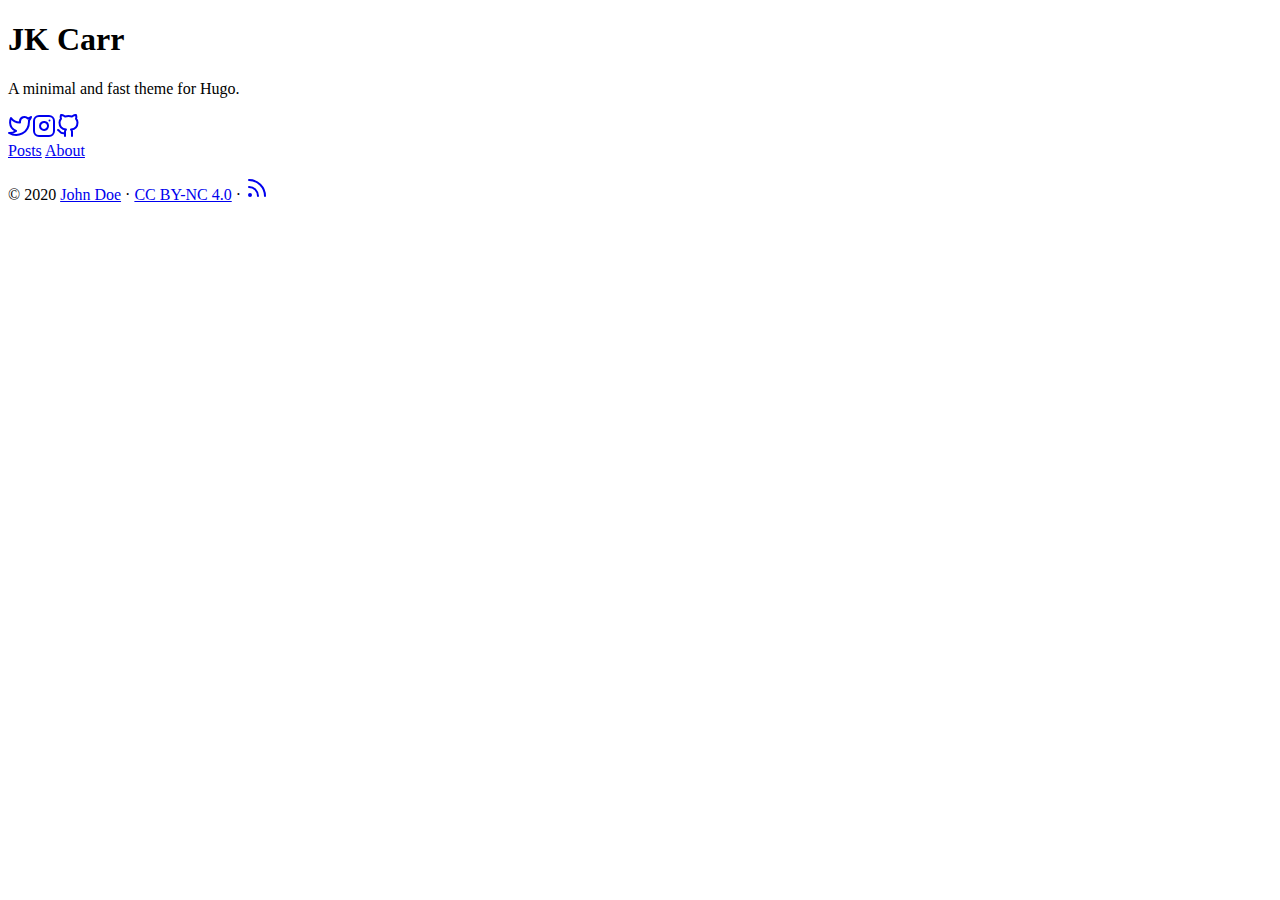
==== public/index.html @ 7ec4ad6d "initial commit" ====
<!DOCTYPE html>
<html lang="en-us">

<head>
	<meta name="generator" content="Hugo 0.74.3" />
	<meta charset="UTF-8">
	<meta name="viewport" content="width=device-width, initial-scale=1.0">
	<meta http-equiv="X-UA-Compatible" content="ie=edge">
	<meta name="theme-color" content="#494f5c">
	<meta name="msapplication-TileColor" content="#494f5c">
<meta itemprop="name" content="JK Carr">
<meta itemprop="description" content="">
<meta property="og:title" content="JK Carr" />
<meta property="og:description" content="" />
<meta property="og:type" content="website" />
<meta property="og:url" content="https://example.com/" />

<meta name="twitter:card" content="summary"/>
<meta name="twitter:title" content="JK Carr"/>
<meta name="twitter:description" content=""/>

	<link rel="apple-touch-icon" sizes="180x180" href="/apple-touch-icon.png">
	<link rel="icon" type="image/png" sizes="32x32" href="/favicon-32x32.png">
	<link rel="icon" type="image/png" sizes="16x16" href="/favicon-16x16.png">
	<link rel="manifest" href="/site.webmanifest">
	<link rel="mask-icon" href="/safari-pinned-tab.svg" color="">
	<link rel="shortcut icon" href="/favicon.ico">

	<title>JK Carr</title>
	<link rel="alternate" type="application/rss+xml" href="https://example.com/index.xml" title="JK Carr" />
	<link rel="stylesheet" href="https://example.com/css/style.min.eac77496566fd7d5768fd650ddb0b2b181ca6a2d7c5fdd6fe6b8ba4bf47e566f.css" integrity="sha256-6sd0llZv19V2j9ZQ3bCysYHKai18X91v5ri6S/R+Vm8=" crossorigin="anonymous">
	
</head>

<body id="page">
	
	<div id="spotlight" class="animated fadeIn">
		<div id="home-center">
			<h1 id="home-title">JK Carr</h1>
			<p id="home-subtitle">A minimal and fast theme for Hugo.</p>
			<div id="home-social">
				<a href="https://twitter.com/" target="_blank" rel="noopener me" title="Twitter"><svg xmlns="http://www.w3.org/2000/svg" class="feather" width="24" height="24" viewBox="0 0 24 24" fill="none" stroke="currentColor" stroke-width="2" stroke-linecap="round" stroke-linejoin="round"><path d="M23 3a10.9 10.9 0 0 1-3.14 1.53 4.48 4.48 0 0 0-7.86 3v1A10.66 10.66 0 0 1 3 4s-4 9 5 13a11.64 11.64 0 0 1-7 2c9 5 20 0 20-11.5a4.5 4.5 0 0 0-.08-.83A7.72 7.72 0 0 0 23 3z"></path></svg></a><a href="https://instagram.com/" target="_blank" rel="noopener me" title="Instagram"><svg xmlns="http://www.w3.org/2000/svg" class="feather" width="24" height="24" viewBox="0 0 24 24" fill="none" stroke="currentColor" stroke-width="2" stroke-linecap="round" stroke-linejoin="round"><rect x="2" y="2" width="20" height="20" rx="5" ry="5"></rect><path d="M16 11.37A4 4 0 1 1 12.63 8 4 4 0 0 1 16 11.37z"></path><line x1="17.5" y1="6.5" x2="17.5" y2="6.5"></line></svg></a><a href="https://github.com/" target="_blank" rel="noopener me" title="Github"><svg xmlns="http://www.w3.org/2000/svg" class="feather" width="24" height="24" viewBox="0 0 24 24" fill="none" stroke="currentColor" stroke-width="2" stroke-linecap="round" stroke-linejoin="round"><path d="M9 19c-5 1.5-5-2.5-7-3m14 6v-3.87a3.37 3.37 0 0 0-.94-2.61c3.14-.35 6.44-1.54 6.44-7A5.44 5.44 0 0 0 20 4.77 5.07 5.07 0 0 0 19.91 1S18.73.65 16 2.48a13.38 13.38 0 0 0-7 0C6.27.65 5.09 1 5.09 1A5.07 5.07 0 0 0 5 4.77a5.44 5.44 0 0 0-1.5 3.78c0 5.42 3.3 6.61 6.44 7A3.37 3.37 0 0 0 9 18.13V22"></path></svg></a>
			</div>
			<nav id="home-nav" class="site-nav">
				
				<a href="https://example.com/posts/">Posts</a>
				<a href="https://example.com/about-hugo/">About</a>

			</nav>
		</div>
		<div id="home-footer">
			<p>
				&copy; 2020 <a href="https://example.com">John Doe</a> &#183; <a href="https://creativecommons.org/licenses/by-nc/4.0/" target="_blank" rel="noopener">CC BY-NC 4.0</a> &#183; <a href="https://example.com/posts/index.xml" target="_blank" title="rss"><svg xmlns="http://www.w3.org/2000/svg" width="24" height="24" viewBox="0 0 24 24" fill="none" stroke="currentColor" stroke-width="2" stroke-linecap="round" stroke-linejoin="round" class="feather feather-rss"><path d="M4 11a9 9 0 0 1 9 9"></path><path d="M4 4a16 16 0 0 1 16 16"></path><circle cx="5" cy="19" r="1"></circle></svg></a>
			</p>
		</div>
	</div>


	<script src="https://example.com/js/bundle.min.4a9a0ac3d2217822c7865b4161e6c2a71de1d70492264337755427898dd718f6.js" integrity="sha256-SpoKw9IheCLHhltBYebCpx3h1wSSJkM3dVQniY3XGPY=" crossorigin="anonymous"></script>
	

</body>

</html>
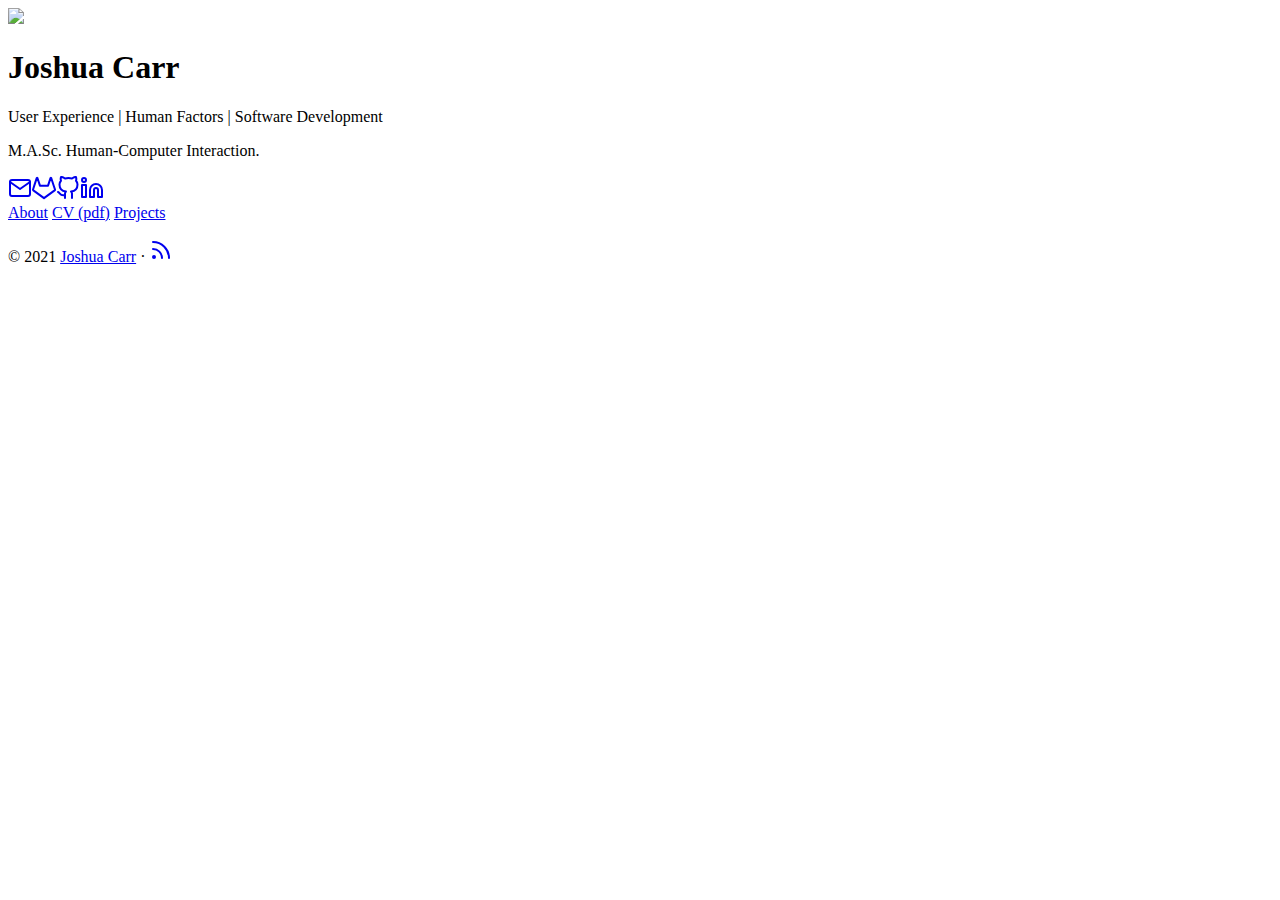
==== commit cdde142d: "changed base url" ====
--- a/public/index.html
+++ b/public/index.html
@@ -2,21 +2,21 @@
 <html lang="en-us">
 
 <head>
-	<meta name="generator" content="Hugo 0.74.3" />
+	<meta name="generator" content="Hugo 0.80.0" />
 	<meta charset="UTF-8">
 	<meta name="viewport" content="width=device-width, initial-scale=1.0">
 	<meta http-equiv="X-UA-Compatible" content="ie=edge">
 	<meta name="theme-color" content="#494f5c">
 	<meta name="msapplication-TileColor" content="#494f5c">
-<meta itemprop="name" content="JK Carr">
+<meta itemprop="name" content="Joshua Carr">
 <meta itemprop="description" content="">
-<meta property="og:title" content="JK Carr" />
+<meta property="og:title" content="Joshua Carr" />
 <meta property="og:description" content="" />
 <meta property="og:type" content="website" />
-<meta property="og:url" content="https://example.com/" />
-
+<meta property="og:url" content="https://sad-mayer-cab9a0.netlify.app/" />
+<meta property="og:updated_time" content="2020-02-01T00:00:00+00:00" />
 <meta name="twitter:card" content="summary"/>
-<meta name="twitter:title" content="JK Carr"/>
+<meta name="twitter:title" content="Joshua Carr"/>
 <meta name="twitter:description" content=""/>
 
 	<link rel="apple-touch-icon" sizes="180x180" href="/apple-touch-icon.png">
@@ -26,9 +26,9 @@
 	<link rel="mask-icon" href="/safari-pinned-tab.svg" color="">
 	<link rel="shortcut icon" href="/favicon.ico">
 
-	<title>JK Carr</title>
-	<link rel="alternate" type="application/rss+xml" href="https://example.com/index.xml" title="JK Carr" />
-	<link rel="stylesheet" href="https://example.com/css/style.min.eac77496566fd7d5768fd650ddb0b2b181ca6a2d7c5fdd6fe6b8ba4bf47e566f.css" integrity="sha256-6sd0llZv19V2j9ZQ3bCysYHKai18X91v5ri6S/R+Vm8=" crossorigin="anonymous">
+	<title>Joshua Carr</title>
+	<link rel="alternate" type="application/rss+xml" href="https://sad-mayer-cab9a0.netlify.app/index.xml" title="Joshua Carr" />
+	<link rel="stylesheet" href="https://sad-mayer-cab9a0.netlify.app/css/style.min.111c54ead4a2431318570db80a49080b9f1068f155c1a0ef8c10f1ffe1d485b5.css" integrity="sha256-ERxU6tSiQxMYVw24CkkIC58QaPFVwaDvjBDx/+HUhbU=" crossorigin="anonymous">
 	
 </head>
 
@@ -36,27 +36,31 @@
 	
 	<div id="spotlight" class="animated fadeIn">
 		<div id="home-center">
-			<h1 id="home-title">JK Carr</h1>
-			<p id="home-subtitle">A minimal and fast theme for Hugo.</p>
+      <img id="home-photo" src="./img/profile_pic2.jpeg"/>
+
+			<h1 id="home-title">Joshua Carr</h1>
+      <p id="home-subtitle">User Experience | Human Factors | Software Development</p>
+      <p id="home-subtitle">M.A.Sc. Human-Computer Interaction.</p>
 			<div id="home-social">
-				<a href="https://twitter.com/" target="_blank" rel="noopener me" title="Twitter"><svg xmlns="http://www.w3.org/2000/svg" class="feather" width="24" height="24" viewBox="0 0 24 24" fill="none" stroke="currentColor" stroke-width="2" stroke-linecap="round" stroke-linejoin="round"><path d="M23 3a10.9 10.9 0 0 1-3.14 1.53 4.48 4.48 0 0 0-7.86 3v1A10.66 10.66 0 0 1 3 4s-4 9 5 13a11.64 11.64 0 0 1-7 2c9 5 20 0 20-11.5a4.5 4.5 0 0 0-.08-.83A7.72 7.72 0 0 0 23 3z"></path></svg></a><a href="https://instagram.com/" target="_blank" rel="noopener me" title="Instagram"><svg xmlns="http://www.w3.org/2000/svg" class="feather" width="24" height="24" viewBox="0 0 24 24" fill="none" stroke="currentColor" stroke-width="2" stroke-linecap="round" stroke-linejoin="round"><rect x="2" y="2" width="20" height="20" rx="5" ry="5"></rect><path d="M16 11.37A4 4 0 1 1 12.63 8 4 4 0 0 1 16 11.37z"></path><line x1="17.5" y1="6.5" x2="17.5" y2="6.5"></line></svg></a><a href="https://github.com/" target="_blank" rel="noopener me" title="Github"><svg xmlns="http://www.w3.org/2000/svg" class="feather" width="24" height="24" viewBox="0 0 24 24" fill="none" stroke="currentColor" stroke-width="2" stroke-linecap="round" stroke-linejoin="round"><path d="M9 19c-5 1.5-5-2.5-7-3m14 6v-3.87a3.37 3.37 0 0 0-.94-2.61c3.14-.35 6.44-1.54 6.44-7A5.44 5.44 0 0 0 20 4.77 5.07 5.07 0 0 0 19.91 1S18.73.65 16 2.48a13.38 13.38 0 0 0-7 0C6.27.65 5.09 1 5.09 1A5.07 5.07 0 0 0 5 4.77a5.44 5.44 0 0 0-1.5 3.78c0 5.42 3.3 6.61 6.44 7A3.37 3.37 0 0 0 9 18.13V22"></path></svg></a>
+				<a href="mailto:joshcarr@cmail.carleton.ca" target="_blank" rel="noopener me" title="Email"><svg xmlns="http://www.w3.org/2000/svg" class="feather" width="24" height="24" viewBox="0 0 24 24" fill="none" stroke="currentColor" stroke-width="2" stroke-linecap="round" stroke-linejoin="round"><path d="M4 4h16c1.1 0 2 .9 2 2v12c0 1.1-.9 2-2 2H4c-1.1 0-2-.9-2-2V6c0-1.1.9-2 2-2z"></path><polyline points="22,6 12,13 2,6"></polyline></svg></a><a href="https://gitlab.com/jcarr132" target="_blank" rel="noopener me" title="Gitlab"><svg xmlns="http://www.w3.org/2000/svg" class="feather" width="24" height="24" viewBox="0 0 24 24" fill="none" stroke="currentColor" stroke-width="2" stroke-linecap="round" stroke-linejoin="round"><path d="M22.65 14.39L12 22.13 1.35 14.39a.84.84 0 0 1-.3-.94l1.22-3.78 2.44-7.51A.42.42 0 0 1 4.82 2a.43.43 0 0 1 .58 0 .42.42 0 0 1 .11.18l2.44 7.49h8.1l2.44-7.51A.42.42 0 0 1 18.6 2a.43.43 0 0 1 .58 0 .42.42 0 0 1 .11.18l2.44 7.51L23 13.45a.84.84 0 0 1-.35.94z"></path></svg></a><a href="https://github.com/jcarr132" target="_blank" rel="noopener me" title="Github"><svg xmlns="http://www.w3.org/2000/svg" class="feather" width="24" height="24" viewBox="0 0 24 24" fill="none" stroke="currentColor" stroke-width="2" stroke-linecap="round" stroke-linejoin="round"><path d="M9 19c-5 1.5-5-2.5-7-3m14 6v-3.87a3.37 3.37 0 0 0-.94-2.61c3.14-.35 6.44-1.54 6.44-7A5.44 5.44 0 0 0 20 4.77 5.07 5.07 0 0 0 19.91 1S18.73.65 16 2.48a13.38 13.38 0 0 0-7 0C6.27.65 5.09 1 5.09 1A5.07 5.07 0 0 0 5 4.77a5.44 5.44 0 0 0-1.5 3.78c0 5.42 3.3 6.61 6.44 7A3.37 3.37 0 0 0 9 18.13V22"></path></svg></a><a href="https://www.linkedin.com/in/jk-carr/" target="_blank" rel="noopener me" title="Linkedin"><svg xmlns="http://www.w3.org/2000/svg" class="feather" width="24" height="24" viewBox="0 0 24 24" fill="none" stroke="currentColor" stroke-width="2" stroke-linecap="round" stroke-linejoin="round"><path d="M16 8a6 6 0 0 1 6 6v7h-4v-7a2 2 0 0 0-2-2 2 2 0 0 0-2 2v7h-4v-7a6 6 0 0 1 6-6z"></path><rect x="2" y="9" width="4" height="12"></rect><circle cx="4" cy="4" r="2"></circle></svg></a>
 			</div>
 			<nav id="home-nav" class="site-nav">
 				
-				<a href="https://example.com/posts/">Posts</a>
-				<a href="https://example.com/about-hugo/">About</a>
+				<a href="https://sad-mayer-cab9a0.netlify.app/about/">About</a>
+				<a href="https://sad-mayer-cab9a0.netlify.app/docs/jcarr_cv.pdf">CV (pdf)</a>
+				<a href="https://sad-mayer-cab9a0.netlify.app/projects/">Projects</a>
 
 			</nav>
 		</div>
 		<div id="home-footer">
 			<p>
-				&copy; 2020 <a href="https://example.com">John Doe</a> &#183; <a href="https://creativecommons.org/licenses/by-nc/4.0/" target="_blank" rel="noopener">CC BY-NC 4.0</a> &#183; <a href="https://example.com/posts/index.xml" target="_blank" title="rss"><svg xmlns="http://www.w3.org/2000/svg" width="24" height="24" viewBox="0 0 24 24" fill="none" stroke="currentColor" stroke-width="2" stroke-linecap="round" stroke-linejoin="round" class="feather feather-rss"><path d="M4 11a9 9 0 0 1 9 9"></path><path d="M4 4a16 16 0 0 1 16 16"></path><circle cx="5" cy="19" r="1"></circle></svg></a>
+				&copy; 2021 <a href="https://sad-mayer-cab9a0.netlify.app">Joshua Carr</a> &#183; <a href="https://sad-mayer-cab9a0.netlify.app/posts/index.xml" target="_blank" title="rss"><svg xmlns="http://www.w3.org/2000/svg" width="24" height="24" viewBox="0 0 24 24" fill="none" stroke="currentColor" stroke-width="2" stroke-linecap="round" stroke-linejoin="round" class="feather feather-rss"><path d="M4 11a9 9 0 0 1 9 9"></path><path d="M4 4a16 16 0 0 1 16 16"></path><circle cx="5" cy="19" r="1"></circle></svg></a>
 			</p>
 		</div>
 	</div>
 
 
-	<script src="https://example.com/js/bundle.min.4a9a0ac3d2217822c7865b4161e6c2a71de1d70492264337755427898dd718f6.js" integrity="sha256-SpoKw9IheCLHhltBYebCpx3h1wSSJkM3dVQniY3XGPY=" crossorigin="anonymous"></script>
+	<script src="https://sad-mayer-cab9a0.netlify.app/js/bundle.min.4a9a0ac3d2217822c7865b4161e6c2a71de1d70492264337755427898dd718f6.js" integrity="sha256-SpoKw9IheCLHhltBYebCpx3h1wSSJkM3dVQniY3XGPY=" crossorigin="anonymous"></script>
 	
 
 </body>
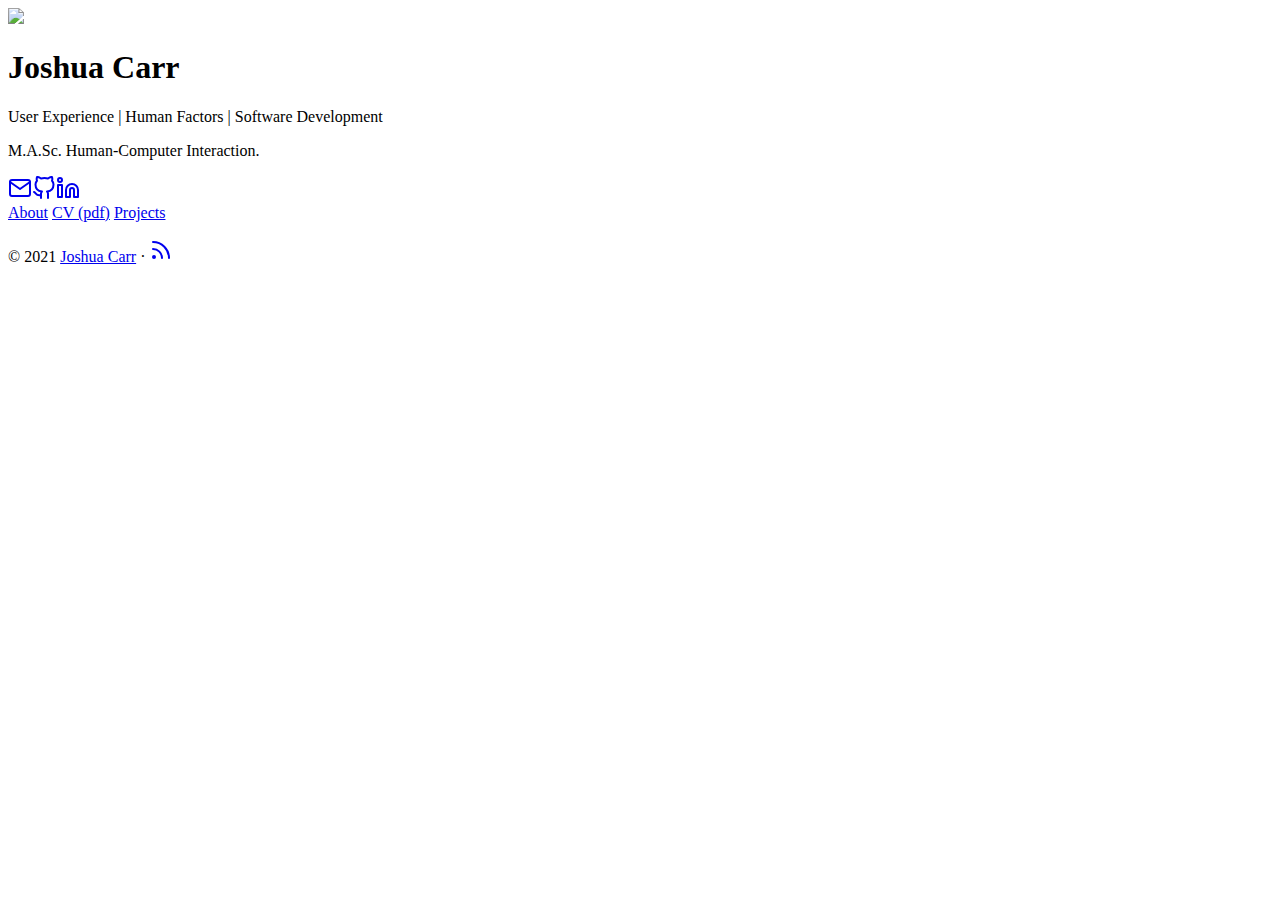
==== commit 5ce5ab80: "working on favicon" ====
--- a/public/index.html
+++ b/public/index.html
@@ -13,7 +13,7 @@
 <meta property="og:title" content="Joshua Carr" />
 <meta property="og:description" content="" />
 <meta property="og:type" content="website" />
-<meta property="og:url" content="https://sad-mayer-cab9a0.netlify.app/" />
+<meta property="og:url" content="https://jcarr.xyz/" />
 <meta property="og:updated_time" content="2020-02-01T00:00:00+00:00" />
 <meta name="twitter:card" content="summary"/>
 <meta name="twitter:title" content="Joshua Carr"/>
@@ -27,8 +27,8 @@
 	<link rel="shortcut icon" href="/favicon.ico">
 
 	<title>Joshua Carr</title>
-	<link rel="alternate" type="application/rss+xml" href="https://sad-mayer-cab9a0.netlify.app/index.xml" title="Joshua Carr" />
-	<link rel="stylesheet" href="https://sad-mayer-cab9a0.netlify.app/css/style.min.111c54ead4a2431318570db80a49080b9f1068f155c1a0ef8c10f1ffe1d485b5.css" integrity="sha256-ERxU6tSiQxMYVw24CkkIC58QaPFVwaDvjBDx/+HUhbU=" crossorigin="anonymous">
+	<link rel="alternate" type="application/rss+xml" href="https://jcarr.xyz/index.xml" title="Joshua Carr" />
+	<link rel="stylesheet" href="https://jcarr.xyz/css/style.min.111c54ead4a2431318570db80a49080b9f1068f155c1a0ef8c10f1ffe1d485b5.css" integrity="sha256-ERxU6tSiQxMYVw24CkkIC58QaPFVwaDvjBDx/+HUhbU=" crossorigin="anonymous">
 	
 </head>
 
@@ -42,25 +42,25 @@
       <p id="home-subtitle">User Experience | Human Factors | Software Development</p>
       <p id="home-subtitle">M.A.Sc. Human-Computer Interaction.</p>
 			<div id="home-social">
-				<a href="mailto:joshcarr@cmail.carleton.ca" target="_blank" rel="noopener me" title="Email"><svg xmlns="http://www.w3.org/2000/svg" class="feather" width="24" height="24" viewBox="0 0 24 24" fill="none" stroke="currentColor" stroke-width="2" stroke-linecap="round" stroke-linejoin="round"><path d="M4 4h16c1.1 0 2 .9 2 2v12c0 1.1-.9 2-2 2H4c-1.1 0-2-.9-2-2V6c0-1.1.9-2 2-2z"></path><polyline points="22,6 12,13 2,6"></polyline></svg></a><a href="https://gitlab.com/jcarr132" target="_blank" rel="noopener me" title="Gitlab"><svg xmlns="http://www.w3.org/2000/svg" class="feather" width="24" height="24" viewBox="0 0 24 24" fill="none" stroke="currentColor" stroke-width="2" stroke-linecap="round" stroke-linejoin="round"><path d="M22.65 14.39L12 22.13 1.35 14.39a.84.84 0 0 1-.3-.94l1.22-3.78 2.44-7.51A.42.42 0 0 1 4.82 2a.43.43 0 0 1 .58 0 .42.42 0 0 1 .11.18l2.44 7.49h8.1l2.44-7.51A.42.42 0 0 1 18.6 2a.43.43 0 0 1 .58 0 .42.42 0 0 1 .11.18l2.44 7.51L23 13.45a.84.84 0 0 1-.35.94z"></path></svg></a><a href="https://github.com/jcarr132" target="_blank" rel="noopener me" title="Github"><svg xmlns="http://www.w3.org/2000/svg" class="feather" width="24" height="24" viewBox="0 0 24 24" fill="none" stroke="currentColor" stroke-width="2" stroke-linecap="round" stroke-linejoin="round"><path d="M9 19c-5 1.5-5-2.5-7-3m14 6v-3.87a3.37 3.37 0 0 0-.94-2.61c3.14-.35 6.44-1.54 6.44-7A5.44 5.44 0 0 0 20 4.77 5.07 5.07 0 0 0 19.91 1S18.73.65 16 2.48a13.38 13.38 0 0 0-7 0C6.27.65 5.09 1 5.09 1A5.07 5.07 0 0 0 5 4.77a5.44 5.44 0 0 0-1.5 3.78c0 5.42 3.3 6.61 6.44 7A3.37 3.37 0 0 0 9 18.13V22"></path></svg></a><a href="https://www.linkedin.com/in/jk-carr/" target="_blank" rel="noopener me" title="Linkedin"><svg xmlns="http://www.w3.org/2000/svg" class="feather" width="24" height="24" viewBox="0 0 24 24" fill="none" stroke="currentColor" stroke-width="2" stroke-linecap="round" stroke-linejoin="round"><path d="M16 8a6 6 0 0 1 6 6v7h-4v-7a2 2 0 0 0-2-2 2 2 0 0 0-2 2v7h-4v-7a6 6 0 0 1 6-6z"></path><rect x="2" y="9" width="4" height="12"></rect><circle cx="4" cy="4" r="2"></circle></svg></a>
+				<a href="mailto:joshcarr@cmail.carleton.ca" target="_blank" rel="noopener me" title="Email"><svg xmlns="http://www.w3.org/2000/svg" class="feather" width="24" height="24" viewBox="0 0 24 24" fill="none" stroke="currentColor" stroke-width="2" stroke-linecap="round" stroke-linejoin="round"><path d="M4 4h16c1.1 0 2 .9 2 2v12c0 1.1-.9 2-2 2H4c-1.1 0-2-.9-2-2V6c0-1.1.9-2 2-2z"></path><polyline points="22,6 12,13 2,6"></polyline></svg></a><a href="https://github.com/jcarr132" target="_blank" rel="noopener me" title="Github"><svg xmlns="http://www.w3.org/2000/svg" class="feather" width="24" height="24" viewBox="0 0 24 24" fill="none" stroke="currentColor" stroke-width="2" stroke-linecap="round" stroke-linejoin="round"><path d="M9 19c-5 1.5-5-2.5-7-3m14 6v-3.87a3.37 3.37 0 0 0-.94-2.61c3.14-.35 6.44-1.54 6.44-7A5.44 5.44 0 0 0 20 4.77 5.07 5.07 0 0 0 19.91 1S18.73.65 16 2.48a13.38 13.38 0 0 0-7 0C6.27.65 5.09 1 5.09 1A5.07 5.07 0 0 0 5 4.77a5.44 5.44 0 0 0-1.5 3.78c0 5.42 3.3 6.61 6.44 7A3.37 3.37 0 0 0 9 18.13V22"></path></svg></a><a href="https://www.linkedin.com/in/jk-carr/" target="_blank" rel="noopener me" title="Linkedin"><svg xmlns="http://www.w3.org/2000/svg" class="feather" width="24" height="24" viewBox="0 0 24 24" fill="none" stroke="currentColor" stroke-width="2" stroke-linecap="round" stroke-linejoin="round"><path d="M16 8a6 6 0 0 1 6 6v7h-4v-7a2 2 0 0 0-2-2 2 2 0 0 0-2 2v7h-4v-7a6 6 0 0 1 6-6z"></path><rect x="2" y="9" width="4" height="12"></rect><circle cx="4" cy="4" r="2"></circle></svg></a>
 			</div>
 			<nav id="home-nav" class="site-nav">
 				
-				<a href="https://sad-mayer-cab9a0.netlify.app/about/">About</a>
-				<a href="https://sad-mayer-cab9a0.netlify.app/docs/jcarr_cv.pdf">CV (pdf)</a>
-				<a href="https://sad-mayer-cab9a0.netlify.app/projects/">Projects</a>
+				<a href="https://jcarr.xyz/about/">About</a>
+				<a href="https://jcarr.xyz/docs/jcarr_cv.pdf">CV (pdf)</a>
+				<a href="https://jcarr.xyz/projects/">Projects</a>
 
 			</nav>
 		</div>
 		<div id="home-footer">
 			<p>
-				&copy; 2021 <a href="https://sad-mayer-cab9a0.netlify.app">Joshua Carr</a> &#183; <a href="https://sad-mayer-cab9a0.netlify.app/posts/index.xml" target="_blank" title="rss"><svg xmlns="http://www.w3.org/2000/svg" width="24" height="24" viewBox="0 0 24 24" fill="none" stroke="currentColor" stroke-width="2" stroke-linecap="round" stroke-linejoin="round" class="feather feather-rss"><path d="M4 11a9 9 0 0 1 9 9"></path><path d="M4 4a16 16 0 0 1 16 16"></path><circle cx="5" cy="19" r="1"></circle></svg></a>
+				&copy; 2021 <a href="https://jcarr.xyz/">Joshua Carr</a> &#183; <a href="https://jcarr.xyz/posts/index.xml" target="_blank" title="rss"><svg xmlns="http://www.w3.org/2000/svg" width="24" height="24" viewBox="0 0 24 24" fill="none" stroke="currentColor" stroke-width="2" stroke-linecap="round" stroke-linejoin="round" class="feather feather-rss"><path d="M4 11a9 9 0 0 1 9 9"></path><path d="M4 4a16 16 0 0 1 16 16"></path><circle cx="5" cy="19" r="1"></circle></svg></a>
 			</p>
 		</div>
 	</div>
 
 
-	<script src="https://sad-mayer-cab9a0.netlify.app/js/bundle.min.4a9a0ac3d2217822c7865b4161e6c2a71de1d70492264337755427898dd718f6.js" integrity="sha256-SpoKw9IheCLHhltBYebCpx3h1wSSJkM3dVQniY3XGPY=" crossorigin="anonymous"></script>
+	<script src="https://jcarr.xyz/js/bundle.min.4a9a0ac3d2217822c7865b4161e6c2a71de1d70492264337755427898dd718f6.js" integrity="sha256-SpoKw9IheCLHhltBYebCpx3h1wSSJkM3dVQniY3XGPY=" crossorigin="anonymous"></script>
 	
 
 </body>
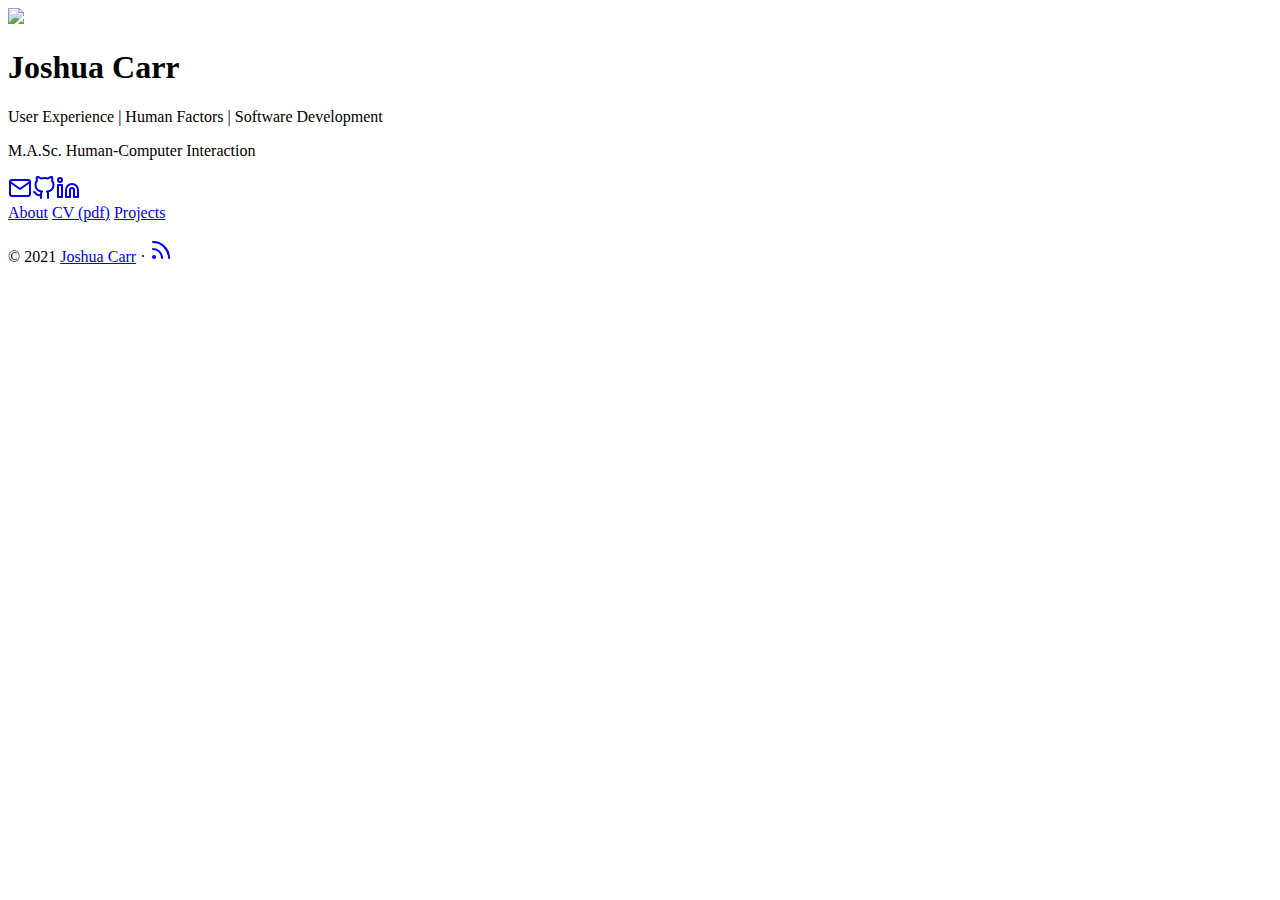
==== commit c8a17449: "misc" ====
--- a/public/index.html
+++ b/public/index.html
@@ -8,27 +8,26 @@
 	<meta http-equiv="X-UA-Compatible" content="ie=edge">
 	<meta name="theme-color" content="#494f5c">
 	<meta name="msapplication-TileColor" content="#494f5c">
-<meta itemprop="name" content="Joshua Carr">
+<meta itemprop="name" content="Joshua Carr - User Experience | Human Factors | Software Development">
 <meta itemprop="description" content="">
-<meta property="og:title" content="Joshua Carr" />
+<meta property="og:title" content="Joshua Carr - User Experience | Human Factors | Software Development" />
 <meta property="og:description" content="" />
 <meta property="og:type" content="website" />
 <meta property="og:url" content="https://jcarr.xyz/" />
 <meta property="og:updated_time" content="2020-02-01T00:00:00+00:00" />
 <meta name="twitter:card" content="summary"/>
-<meta name="twitter:title" content="Joshua Carr"/>
+<meta name="twitter:title" content="Joshua Carr - User Experience | Human Factors | Software Development"/>
 <meta name="twitter:description" content=""/>
 
-	<link rel="apple-touch-icon" sizes="180x180" href="/apple-touch-icon.png">
-	<link rel="icon" type="image/png" sizes="32x32" href="/favicon-32x32.png">
-	<link rel="icon" type="image/png" sizes="16x16" href="/favicon-16x16.png">
+	
+	<link rel="icon" type="image/png" sizes="32x32" href="/favicon.ico">
+	<link rel="icon" type="image/png" sizes="16x16" href="/favicon.ico">
 	<link rel="manifest" href="/site.webmanifest">
-	<link rel="mask-icon" href="/safari-pinned-tab.svg" color="">
 	<link rel="shortcut icon" href="/favicon.ico">
 
-	<title>Joshua Carr</title>
-	<link rel="alternate" type="application/rss+xml" href="https://jcarr.xyz/index.xml" title="Joshua Carr" />
-	<link rel="stylesheet" href="https://jcarr.xyz/css/style.min.111c54ead4a2431318570db80a49080b9f1068f155c1a0ef8c10f1ffe1d485b5.css" integrity="sha256-ERxU6tSiQxMYVw24CkkIC58QaPFVwaDvjBDx/+HUhbU=" crossorigin="anonymous">
+	<title>Joshua Carr - User Experience | Human Factors | Software Development</title>
+	<link rel="alternate" type="application/rss+xml" href="https://jcarr.xyz/index.xml" title="Joshua Carr - User Experience | Human Factors | Software Development" />
+	<link rel="stylesheet" href="https://jcarr.xyz/css/style.min.bf1df006578d0cebba599fe7d79db9e7c0960d565d11c83ae01dd5ff549baa38.css" integrity="sha256-vx3wBleNDOu6WZ/n152558CWDVZdEcg64B3V/1Sbqjg=" crossorigin="anonymous">
 	
 </head>
 
@@ -40,7 +39,7 @@
 
 			<h1 id="home-title">Joshua Carr</h1>
       <p id="home-subtitle">User Experience | Human Factors | Software Development</p>
-      <p id="home-subtitle">M.A.Sc. Human-Computer Interaction.</p>
+      <p id="home-subtitle">M.A.Sc. Human-Computer Interaction</p>
 			<div id="home-social">
 				<a href="mailto:joshcarr@cmail.carleton.ca" target="_blank" rel="noopener me" title="Email"><svg xmlns="http://www.w3.org/2000/svg" class="feather" width="24" height="24" viewBox="0 0 24 24" fill="none" stroke="currentColor" stroke-width="2" stroke-linecap="round" stroke-linejoin="round"><path d="M4 4h16c1.1 0 2 .9 2 2v12c0 1.1-.9 2-2 2H4c-1.1 0-2-.9-2-2V6c0-1.1.9-2 2-2z"></path><polyline points="22,6 12,13 2,6"></polyline></svg></a><a href="https://github.com/jcarr132" target="_blank" rel="noopener me" title="Github"><svg xmlns="http://www.w3.org/2000/svg" class="feather" width="24" height="24" viewBox="0 0 24 24" fill="none" stroke="currentColor" stroke-width="2" stroke-linecap="round" stroke-linejoin="round"><path d="M9 19c-5 1.5-5-2.5-7-3m14 6v-3.87a3.37 3.37 0 0 0-.94-2.61c3.14-.35 6.44-1.54 6.44-7A5.44 5.44 0 0 0 20 4.77 5.07 5.07 0 0 0 19.91 1S18.73.65 16 2.48a13.38 13.38 0 0 0-7 0C6.27.65 5.09 1 5.09 1A5.07 5.07 0 0 0 5 4.77a5.44 5.44 0 0 0-1.5 3.78c0 5.42 3.3 6.61 6.44 7A3.37 3.37 0 0 0 9 18.13V22"></path></svg></a><a href="https://www.linkedin.com/in/jk-carr/" target="_blank" rel="noopener me" title="Linkedin"><svg xmlns="http://www.w3.org/2000/svg" class="feather" width="24" height="24" viewBox="0 0 24 24" fill="none" stroke="currentColor" stroke-width="2" stroke-linecap="round" stroke-linejoin="round"><path d="M16 8a6 6 0 0 1 6 6v7h-4v-7a2 2 0 0 0-2-2 2 2 0 0 0-2 2v7h-4v-7a6 6 0 0 1 6-6z"></path><rect x="2" y="9" width="4" height="12"></rect><circle cx="4" cy="4" r="2"></circle></svg></a>
 			</div>
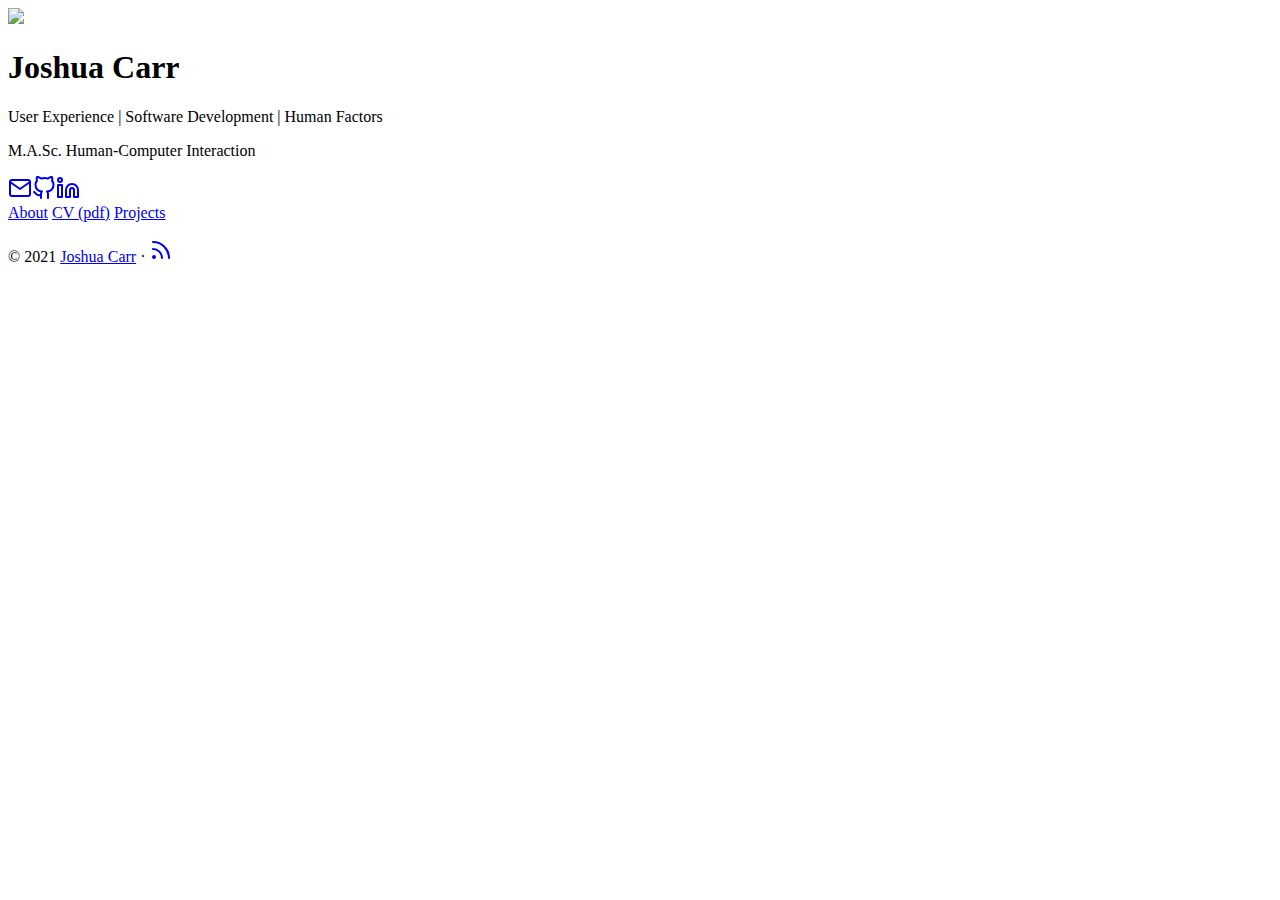
==== commit 83bb190a: "Changes to CV, automate pulling from cv2 repo" ====
--- a/public/index.html
+++ b/public/index.html
@@ -8,15 +8,15 @@
 	<meta http-equiv="X-UA-Compatible" content="ie=edge">
 	<meta name="theme-color" content="#494f5c">
 	<meta name="msapplication-TileColor" content="#494f5c">
-<meta itemprop="name" content="Joshua Carr - User Experience | Human Factors | Software Development">
+<meta itemprop="name" content="Joshua Carr - User Experience | Software Development | Human Factors">
 <meta itemprop="description" content="">
-<meta property="og:title" content="Joshua Carr - User Experience | Human Factors | Software Development" />
+<meta property="og:title" content="Joshua Carr - User Experience | Software Development | Human Factors" />
 <meta property="og:description" content="" />
 <meta property="og:type" content="website" />
 <meta property="og:url" content="https://jcarr.xyz/" />
 <meta property="og:updated_time" content="2020-02-01T00:00:00+00:00" />
 <meta name="twitter:card" content="summary"/>
-<meta name="twitter:title" content="Joshua Carr - User Experience | Human Factors | Software Development"/>
+<meta name="twitter:title" content="Joshua Carr - User Experience | Software Development | Human Factors"/>
 <meta name="twitter:description" content=""/>
 
 	
@@ -25,9 +25,9 @@
 	<link rel="manifest" href="/site.webmanifest">
 	<link rel="shortcut icon" href="/favicon.ico">
 
-	<title>Joshua Carr - User Experience | Human Factors | Software Development</title>
-	<link rel="alternate" type="application/rss+xml" href="https://jcarr.xyz/index.xml" title="Joshua Carr - User Experience | Human Factors | Software Development" />
-	<link rel="stylesheet" href="https://jcarr.xyz/css/style.min.bf1df006578d0cebba599fe7d79db9e7c0960d565d11c83ae01dd5ff549baa38.css" integrity="sha256-vx3wBleNDOu6WZ/n152558CWDVZdEcg64B3V/1Sbqjg=" crossorigin="anonymous">
+	<title>Joshua Carr - User Experience | Software Development | Human Factors</title>
+	<link rel="alternate" type="application/rss+xml" href="https://jcarr.xyz/index.xml" title="Joshua Carr - User Experience | Software Development | Human Factors" />
+	<link rel="stylesheet" href="https://jcarr.xyz/css/style.min.61b4138aff7b1d5ed704ee364d36d6daec96375d66515dfe8dee72248555ee8e.css" integrity="sha256-YbQTiv97HV7XBO42TTbW2uyWN11mUV3+je5yJIVV7o4=" crossorigin="anonymous">
 	
 </head>
 
@@ -38,7 +38,7 @@
       <img id="home-photo" src="./img/profile_pic2.jpeg"/>
 
 			<h1 id="home-title">Joshua Carr</h1>
-      <p id="home-subtitle">User Experience | Human Factors | Software Development</p>
+      <p id="home-subtitle">User Experience | Software Development | Human Factors</p>
       <p id="home-subtitle">M.A.Sc. Human-Computer Interaction</p>
 			<div id="home-social">
 				<a href="mailto:joshcarr@cmail.carleton.ca" target="_blank" rel="noopener me" title="Email"><svg xmlns="http://www.w3.org/2000/svg" class="feather" width="24" height="24" viewBox="0 0 24 24" fill="none" stroke="currentColor" stroke-width="2" stroke-linecap="round" stroke-linejoin="round"><path d="M4 4h16c1.1 0 2 .9 2 2v12c0 1.1-.9 2-2 2H4c-1.1 0-2-.9-2-2V6c0-1.1.9-2 2-2z"></path><polyline points="22,6 12,13 2,6"></polyline></svg></a><a href="https://github.com/jcarr132" target="_blank" rel="noopener me" title="Github"><svg xmlns="http://www.w3.org/2000/svg" class="feather" width="24" height="24" viewBox="0 0 24 24" fill="none" stroke="currentColor" stroke-width="2" stroke-linecap="round" stroke-linejoin="round"><path d="M9 19c-5 1.5-5-2.5-7-3m14 6v-3.87a3.37 3.37 0 0 0-.94-2.61c3.14-.35 6.44-1.54 6.44-7A5.44 5.44 0 0 0 20 4.77 5.07 5.07 0 0 0 19.91 1S18.73.65 16 2.48a13.38 13.38 0 0 0-7 0C6.27.65 5.09 1 5.09 1A5.07 5.07 0 0 0 5 4.77a5.44 5.44 0 0 0-1.5 3.78c0 5.42 3.3 6.61 6.44 7A3.37 3.37 0 0 0 9 18.13V22"></path></svg></a><a href="https://www.linkedin.com/in/jk-carr/" target="_blank" rel="noopener me" title="Linkedin"><svg xmlns="http://www.w3.org/2000/svg" class="feather" width="24" height="24" viewBox="0 0 24 24" fill="none" stroke="currentColor" stroke-width="2" stroke-linecap="round" stroke-linejoin="round"><path d="M16 8a6 6 0 0 1 6 6v7h-4v-7a2 2 0 0 0-2-2 2 2 0 0 0-2 2v7h-4v-7a6 6 0 0 1 6-6z"></path><rect x="2" y="9" width="4" height="12"></rect><circle cx="4" cy="4" r="2"></circle></svg></a>
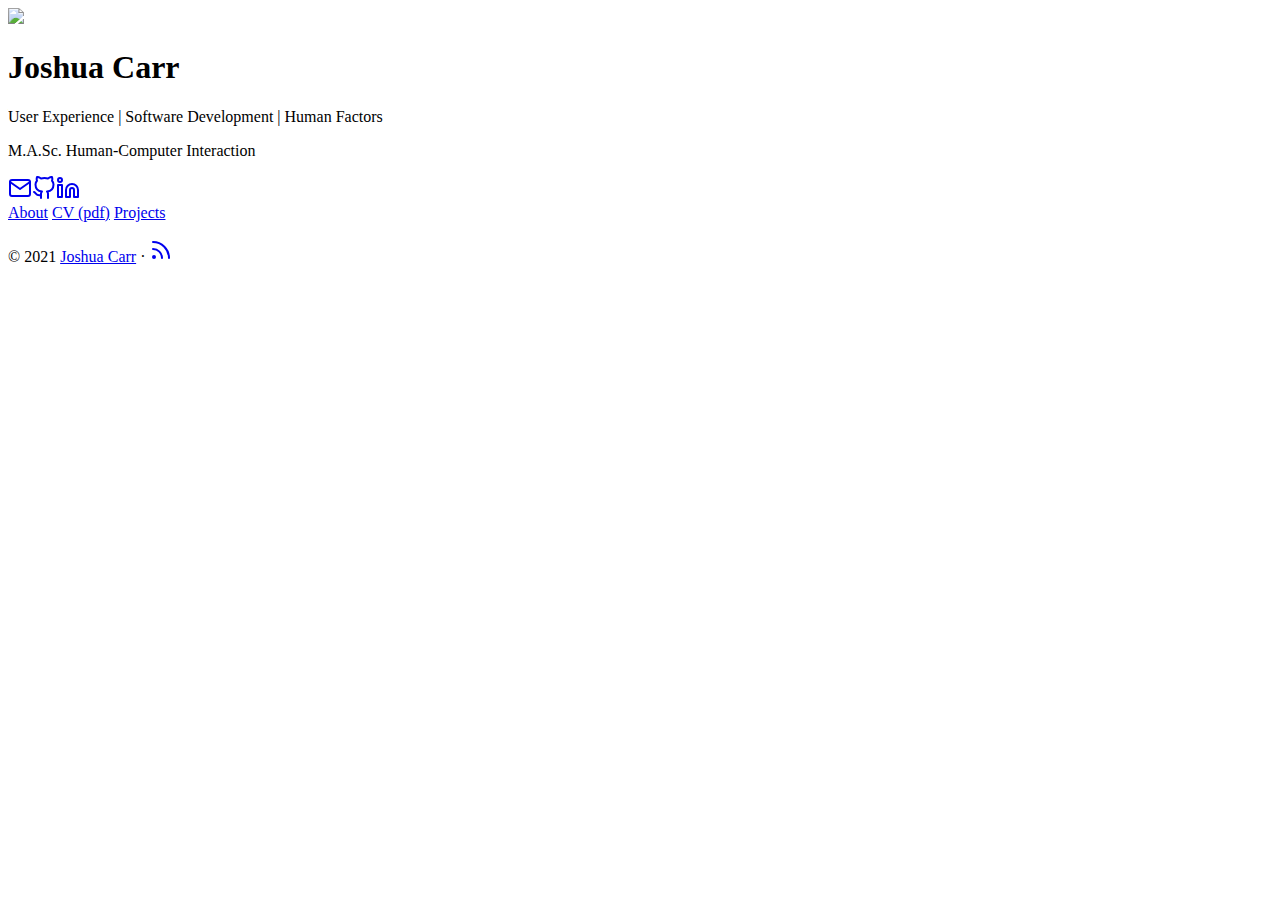
==== commit 0ba369ba: "working on authenticator post" ====
--- a/public/index.html
+++ b/public/index.html
@@ -14,7 +14,7 @@
 <meta property="og:description" content="" />
 <meta property="og:type" content="website" />
 <meta property="og:url" content="https://jcarr.xyz/" />
-<meta property="og:updated_time" content="2020-02-01T00:00:00+00:00" />
+<meta property="og:updated_time" content="2021-08-21T11:20:22-04:00" />
 <meta name="twitter:card" content="summary"/>
 <meta name="twitter:title" content="Joshua Carr - User Experience | Software Development | Human Factors"/>
 <meta name="twitter:description" content=""/>
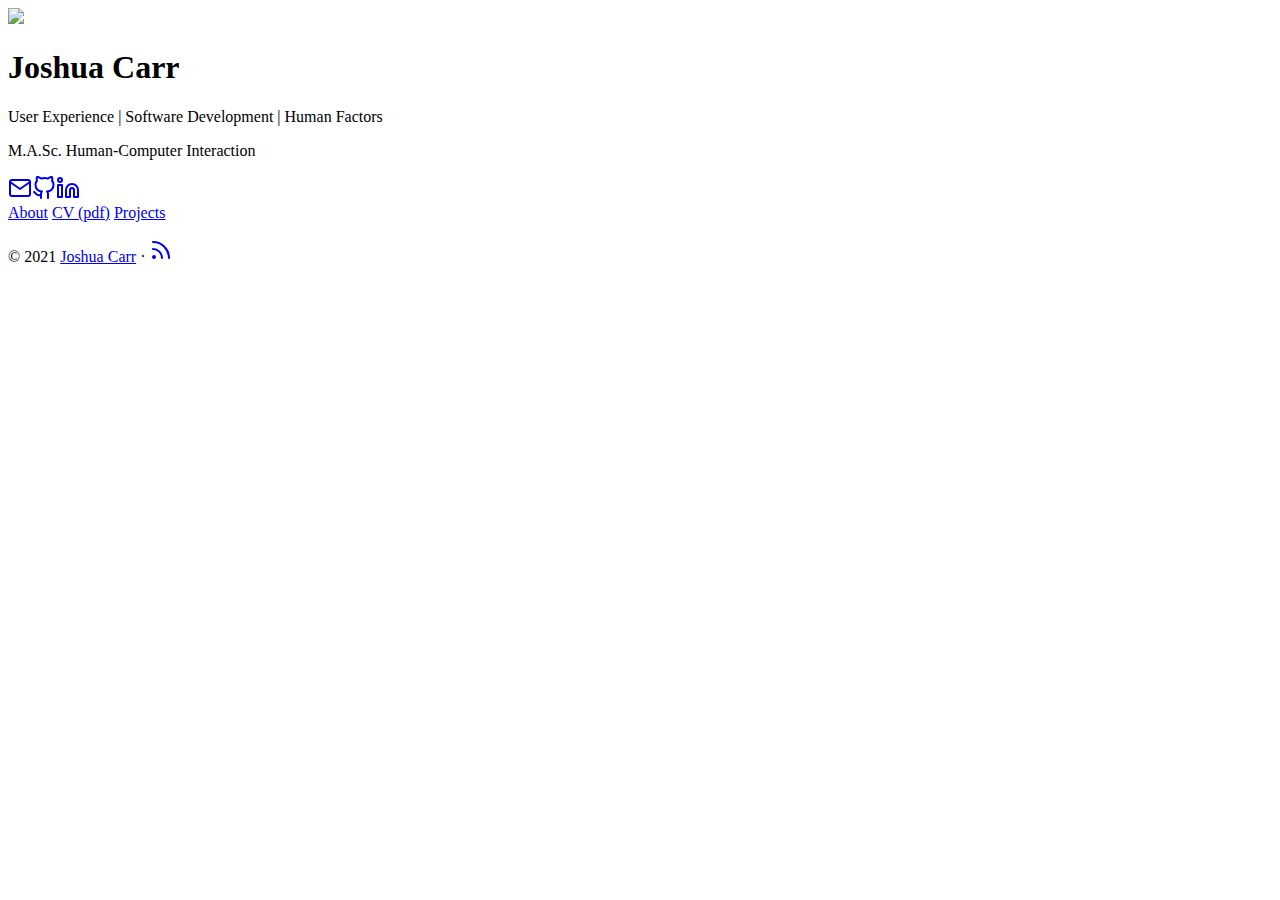
==== commit 39e243b4: "updated favicon" ====
--- a/public/index.html
+++ b/public/index.html
@@ -27,7 +27,7 @@
 
 	<title>Joshua Carr - User Experience | Software Development | Human Factors</title>
 	<link rel="alternate" type="application/rss+xml" href="https://jcarr.xyz/index.xml" title="Joshua Carr - User Experience | Software Development | Human Factors" />
-	<link rel="stylesheet" href="https://jcarr.xyz/css/style.min.61b4138aff7b1d5ed704ee364d36d6daec96375d66515dfe8dee72248555ee8e.css" integrity="sha256-YbQTiv97HV7XBO42TTbW2uyWN11mUV3+je5yJIVV7o4=" crossorigin="anonymous">
+	<link rel="stylesheet" href="https://jcarr.xyz/css/style.min.36200b0ed66c4819e5cf16f907d50ddc254757f6fb09ff8544f40003ae584d78.css" integrity="sha256-NiALDtZsSBnlzxb5B9UN3CVHV/b7Cf+FRPQAA65YTXg=" crossorigin="anonymous">
 	
 </head>
 
